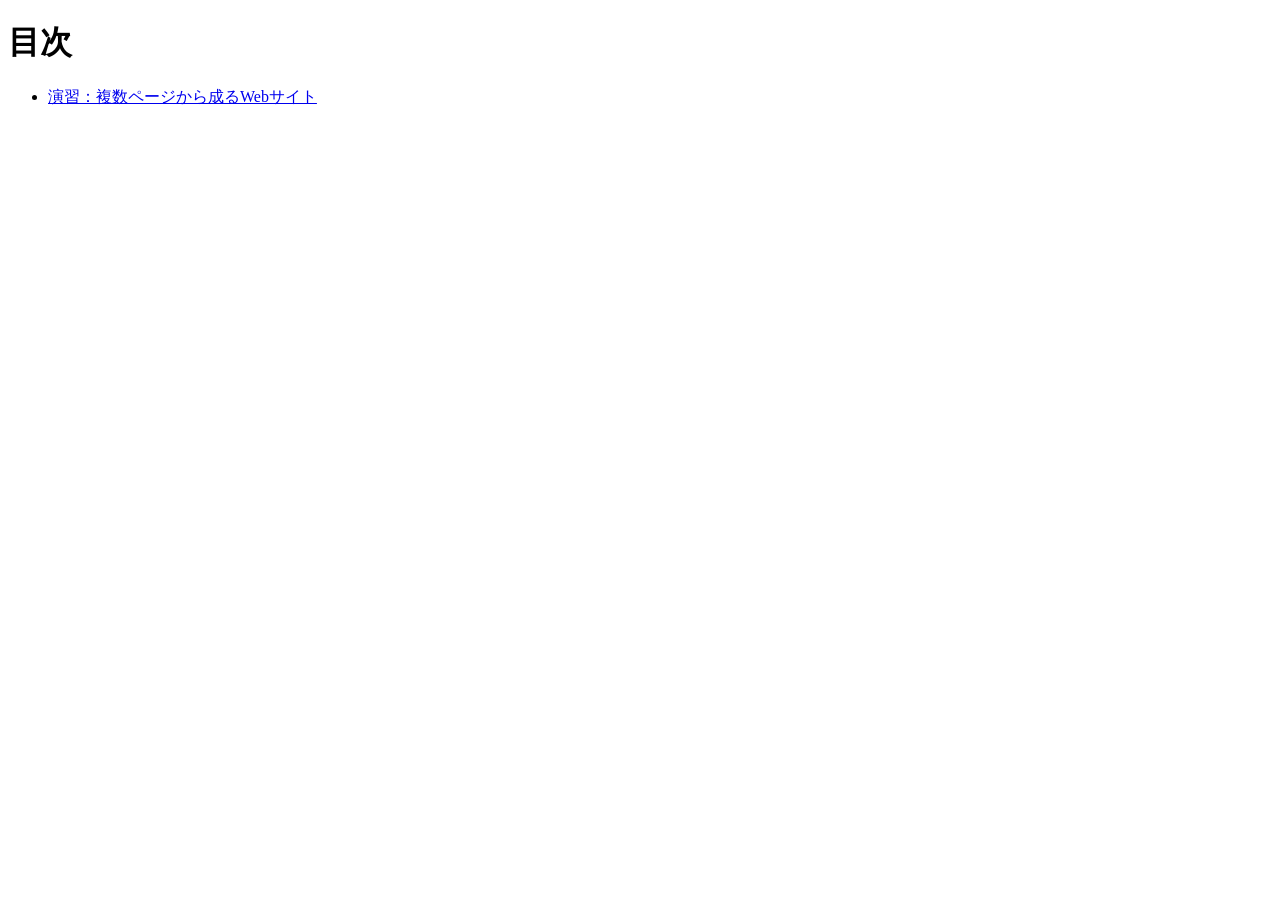
==== index.html @ 2657fcf4 "Add files via upload" ====
<!doctype html>
<html lang="ja">
  <head>
    <meta charset="utf-8">
    <title>20261112-hc</title>
  </head>

  <body>
    <h1>目次</h1>

    <ul>
     <li><a href="id-class/index.html">演習：複数ページから成るWebサイト</a></li>
    </ul>
  </body>
</html>
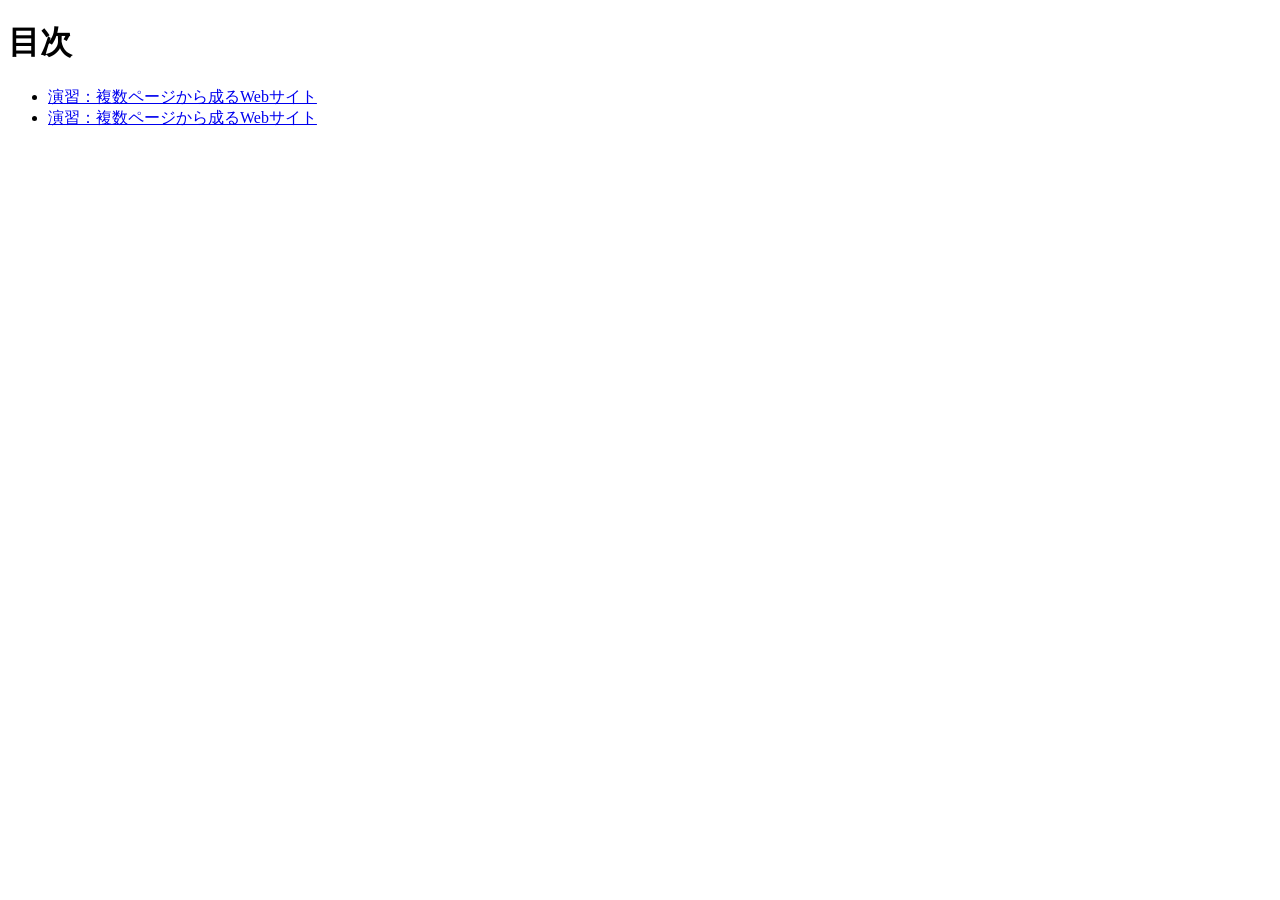
==== commit e6cd03ce: "Fix link in index.html to include custom directory" ====
--- a/index.html
+++ b/index.html
@@ -10,6 +10,7 @@
 
     <ul>
      <li><a href="id-class/index.html">演習：複数ページから成るWebサイト</a></li>
+      <li><a href="id-class custom/index.html">演習：複数ページから成るWebサイト</a></li>
     </ul>
   </body>
-</html>+</html>
